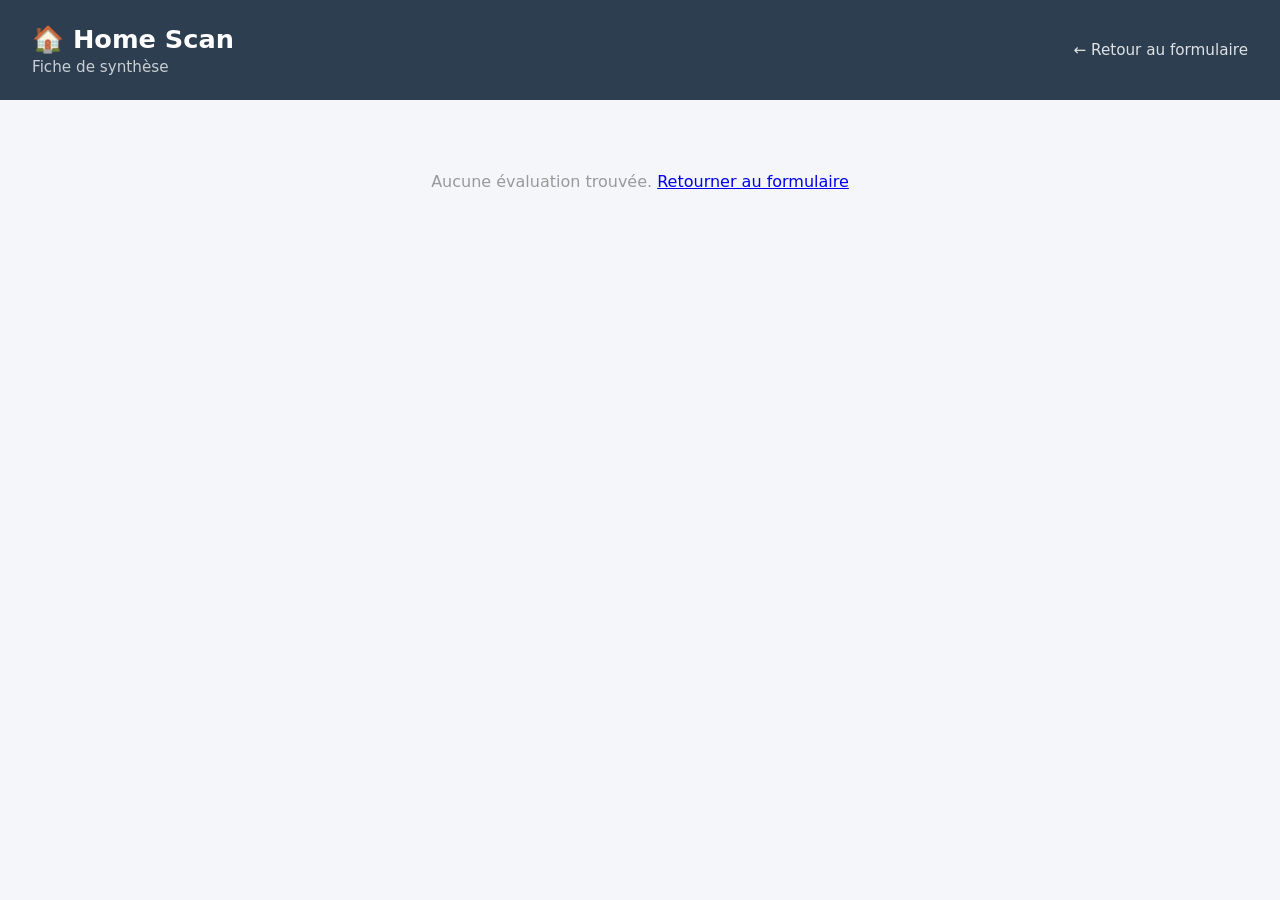
==== templates/fiche.html @ c675d73b "feat: summary page with global score, alerts and per-family breakdown" ====
<!DOCTYPE html>
<html lang="fr">
<head>
    <meta charset="UTF-8">
    <meta name="viewport" content="width=device-width, initial-scale=1.0">
    <title>Fiche synthèse — Home Scan</title>
    <link rel="stylesheet" href="/static/style.css">
    <link rel="stylesheet" href="/static/fiche.css">
</head>
<body>

    <header>
        <div class="header-inner">
            <div>
                <h1>🏠 Home Scan</h1>
                <p class="subtitle">Fiche de synthèse</p>
            </div>
            <a href="/" class="back-btn">← Retour au formulaire</a>
        </div>
    </header>

    <main id="fiche-container">
        <p class="loading">Chargement de la fiche…</p>
    </main>

    <script src="/static/fiche.js"></script>

</body>
</html>
---- static/style.css ----
/* ===== RESET & BASE ===== */

* {
    box-sizing: border-box;
    margin: 0;
    padding: 0;
}

body {
    font-family: system-ui, sans-serif;
    background: #f4f6f9;
    color: #2c2c2c;
    padding-bottom: 80px; /* space for the fixed bottom bar */
}


/* ===== HEADER ===== */

header {
    background: #2c3e50;
    color: white;
    padding: 24px 32px;
}

header h1 {
    font-size: 1.6rem;
}

header .subtitle {
    margin-top: 4px;
    font-size: 0.95rem;
    opacity: 0.75;
}


/* ===== MAIN CONTENT ===== */

main {
    max-width: 860px;
    margin: 32px auto;
    padding: 0 16px;
}


/* ===== PROPERTY NAME ===== */

/* ===== PROPERTY HEADER ===== */

.property-header {
    background: white;
    border-radius: 8px;
    padding: 20px 24px;
    margin-bottom: 24px;
    box-shadow: 0 1px 4px rgba(0,0,0,0.08);
    display: flex;
    flex-direction: column;
    gap: 16px;
}

.property-field {
    display: flex;
    flex-direction: column;
    gap: 6px;
}

.property-field label {
    font-weight: 600;
    font-size: 0.95rem;
}

.property-field input[type="text"],
.property-field input[type="url"] {
    padding: 10px 14px;
    border: 1px solid #ddd;
    border-radius: 6px;
    font-size: 1rem;
}

.property-field input[type="file"] {
    font-size: 0.9rem;
    color: #555;
}

/* Photo preview — hidden until a file is selected */
#photo-preview {
    display: none;
    margin-top: 8px;
    max-width: 100%;
    max-height: 220px;
    object-fit: cover;
    border-radius: 6px;
    border: 1px solid #ddd;
}


/* ===== FAMILIES (generated by JS) ===== */

.family-section {
    margin-bottom: 32px;
}

.family-title {
    font-size: 1.2rem;
    font-weight: 700;
    margin-bottom: 16px;
    padding-bottom: 8px;
    border-bottom: 2px solid #2c3e50;
}


/* ===== CATEGORIES (generated by JS) ===== */

.category-block {
    background: white;
    border-radius: 8px;
    padding: 20px 24px;
    margin-bottom: 16px;
    box-shadow: 0 1px 4px rgba(0,0,0,0.08);
}

.category-title {
    font-size: 1rem;
    font-weight: 600;
    margin-bottom: 16px;
    color: #555;
}


/* ===== CRITERIA ROWS (generated by JS) ===== */

.critere-row {
    display: flex;
    align-items: center;
    justify-content: space-between;
    gap: 16px;
    padding: 10px 0;
    border-bottom: 1px solid #f0f0f0;
}

.critere-row:last-child {
    border-bottom: none;
}

.critere-label {
    flex: 1;
    font-size: 0.95rem;
}

/* Importance badge next to the label */
.importance-badge {
    font-size: 0.75rem;
    padding: 2px 8px;
    border-radius: 12px;
    margin-left: 8px;
    font-weight: 600;
    white-space: nowrap;
}

.badge-redhibitoire { background: #fde8e8; color: #c0392b; }
.badge-essentiel    { background: #fef3e2; color: #d35400; }
.badge-important    { background: #fefde2; color: #b7950b; }
.badge-bonus        { background: #e8f8e8; color: #1e8449; }

.critere-input {
    flex-shrink: 0;
}

/* All input controls share a common style */
.critere-input select,
.critere-input input[type="number"] {
    padding: 6px 10px;
    border: 1px solid #ddd;
    border-radius: 6px;
    font-size: 0.9rem;
    min-width: 180px;
}


/* ===== LOADING STATE ===== */

.loading {
    text-align: center;
    color: #999;
    padding: 40px;
}


/* ===== BOTTOM BAR ===== */

.bottom-bar {
    position: fixed;
    bottom: 0;
    left: 0;
    right: 0;
    background: white;
    border-top: 1px solid #ddd;
    padding: 12px 32px;
    display: flex;
    align-items: center;
    justify-content: space-between;
    box-shadow: 0 -2px 8px rgba(0,0,0,0.06);
}

.score-preview {
    font-size: 1.1rem;
    font-weight: 600;
}

#score-display {
    color: #2c3e50;
}

#submit-btn {
    background: #2c3e50;
    color: white;
    border: none;
    padding: 10px 24px;
    border-radius: 6px;
    font-size: 1rem;
    cursor: pointer;
}

#submit-btn:hover {
    background: #3d5166;
}

/* ===== AUTO-COMPLETED FIELDS ===== */

select:disabled {
    background: #eaf4ea;
    color: #1e8449;
    border-color: #a9dfbf;
    cursor: not-allowed;
}

/* ===== PHOTO DROP ZONE ===== */

#photo-dropzone {
    position: relative;
    border: 2px dashed #ddd;
    border-radius: 6px;
    padding: 20px;
    text-align: center;
    cursor: pointer;
    transition: border-color 0.2s, background 0.2s;
}

#photo-dropzone:hover,
#photo-dropzone.drag-over {
    border-color: #2c3e50;
    background: #f0f4f8;
}

#dropzone-hint {
    font-size: 0.9rem;
    color: #999;
}

/* Hide the file input but keep it clickable via the dropzone */
#property-photo {
    position: absolute;
    inset: 0;
    opacity: 0;
    cursor: pointer;
}

#photo-preview {
    display: none;
    margin-top: 12px;
    max-width: 100%;
    max-height: 220px;
    object-fit: cover;
    border-radius: 6px;
    border: 1px solid #ddd;
}
---- static/fiche.css ----
/* ===== FICHE PAGE ===== */

.header-inner {
    display: flex;
    justify-content: space-between;
    align-items: center;
}

.back-btn {
    color: white;
    text-decoration: none;
    font-size: 0.95rem;
    opacity: 0.85;
}

.back-btn:hover {
    opacity: 1;
}


/* ===== PROPERTY CARD ===== */

.fiche-property-card {
    background: white;
    border-radius: 8px;
    padding: 24px;
    margin-bottom: 24px;
    box-shadow: 0 1px 4px rgba(0,0,0,0.08);
    display: flex;
    gap: 24px;
    align-items: center;
}

.fiche-photo {
    width: 180px;
    height: 130px;
    object-fit: cover;
    border-radius: 6px;
    flex-shrink: 0;
}

.fiche-property-info {
    display: flex;
    flex-direction: column;
    gap: 10px;
}

.fiche-property-info h2 {
    font-size: 1.4rem;
}

.listing-link {
    color: #2c3e50;
    font-size: 0.9rem;
}

.global-score {
    margin-top: 8px;
}

.score-number {
    font-size: 3rem;
    font-weight: 700;
    line-height: 1;
}

.score-label {
    font-size: 1.2rem;
    color: #999;
    margin-left: 4px;
}


/* ===== ALERTS ===== */

.alerts-block {
    background: #fdf2f2;
    border: 1px solid #f5c6c6;
    border-radius: 8px;
    padding: 20px 24px;
    margin-bottom: 24px;
}

.alerts-block h3 {
    margin-bottom: 12px;
    color: #c0392b;
}

.alerts-block ul {
    list-style: none;
    display: flex;
    flex-direction: column;
    gap: 8px;
}

.alerts-block li {
    display: flex;
    align-items: center;
    gap: 10px;
    font-size: 0.95rem;
}

.alert-famille {
    background: #fde8e8;
    color: #c0392b;
    font-size: 0.8rem;
    padding: 2px 8px;
    border-radius: 12px;
}

.alert-value {
    color: #c0392b;
    font-size: 0.85rem;
}


/* ===== FAMILY SCORES ===== */

.family-scores-block {
    background: white;
    border-radius: 8px;
    padding: 20px 24px;
    margin-bottom: 24px;
    box-shadow: 0 1px 4px rgba(0,0,0,0.08);
}

.family-scores-block h3 {
    margin-bottom: 16px;
}

.family-score-row {
    display: flex;
    align-items: center;
    gap: 12px;
    margin-bottom: 10px;
}

.family-score-label {
    width: 220px;
    font-size: 0.9rem;
    flex-shrink: 0;
}

.score-bar-wrapper {
    flex: 1;
    background: #f0f0f0;
    border-radius: 4px;
    height: 12px;
    overflow: hidden;
}

.score-bar {
    height: 100%;
    border-radius: 4px;
    transition: width 0.4s ease;
}

.family-score-value {
    width: 70px;
    text-align: right;
    font-size: 0.85rem;
    color: #555;
    flex-shrink: 0;
}


/* ===== DETAIL SECTION ===== */

.details-block {
    background: white;
    border-radius: 8px;
    padding: 20px 24px;
    box-shadow: 0 1px 4px rgba(0,0,0,0.08);
}

.details-block h3 {
    margin-bottom: 20px;
}

.detail-famille {
    margin-bottom: 28px;
}

.detail-famille h4 {
    font-size: 1rem;
    font-weight: 700;
    padding-bottom: 6px;
    border-bottom: 2px solid #2c3e50;
    margin-bottom: 12px;
}

.detail-categorie {
    margin-bottom: 16px;
    padding-left: 8px;
}

.detail-categorie h5 {
    font-size: 0.9rem;
    color: #555;
    font-weight: 600;
    margin-bottom: 8px;
}

.detail-row {
    display: flex;
    align-items: center;
    gap: 10px;
    padding: 6px 0;
    border-bottom: 1px solid #f0f0f0;
    font-size: 0.9rem;
}

.detail-row:last-child {
    border-bottom: none;
}

.detail-label {
    flex: 1;
}

.detail-value {
    color: #555;
    font-size: 0.85rem;
    text-align: right;
}
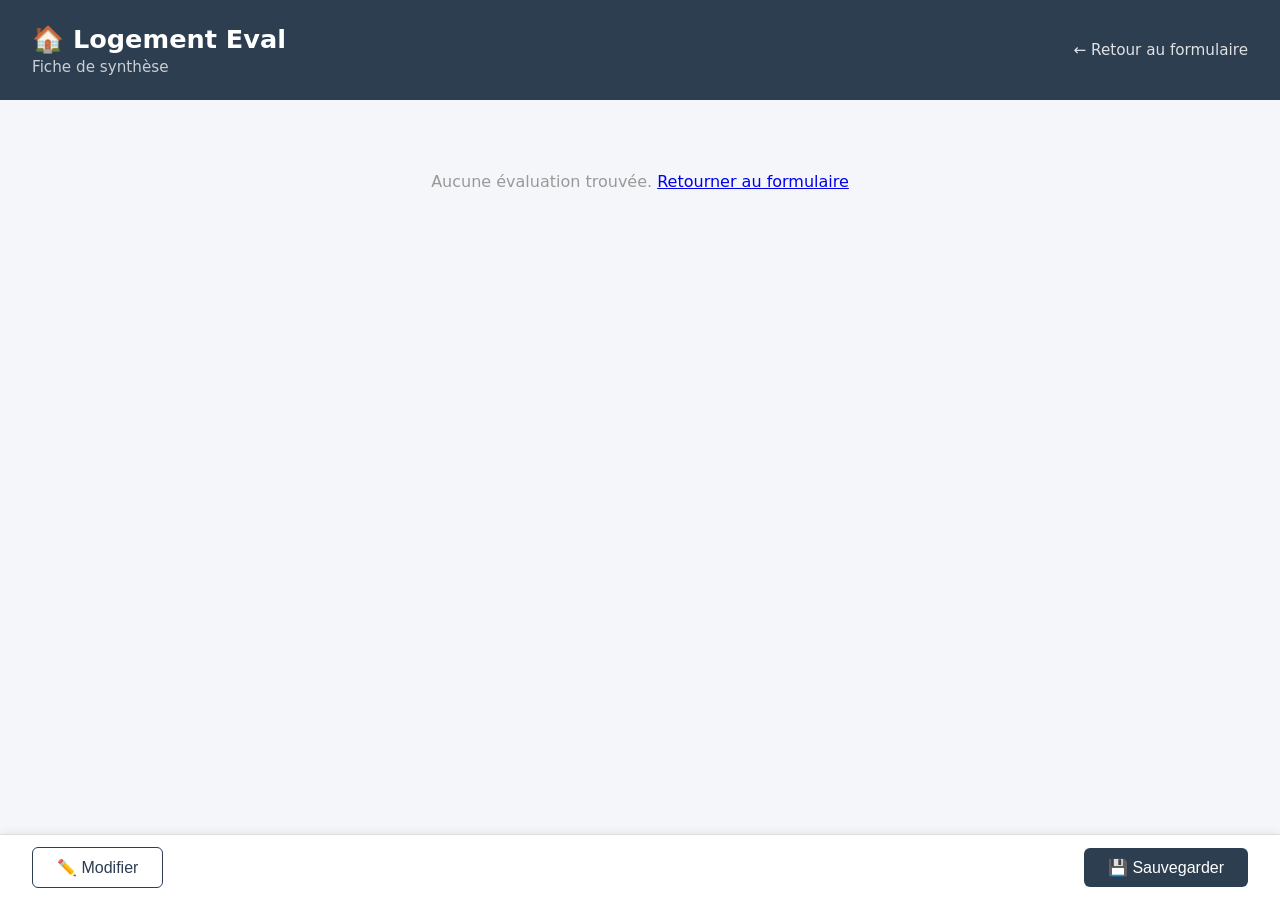
==== commit e2e54c4a: "feat: save and edit buttons on summary page" ====
--- a/templates/fiche.html
+++ b/templates/fiche.html
@@ -3,7 +3,7 @@
 <head>
     <meta charset="UTF-8">
     <meta name="viewport" content="width=device-width, initial-scale=1.0">
-    <title>Fiche synthèse — Home Scan</title>
+    <title>Fiche synthèse — Logement Eval</title>
     <link rel="stylesheet" href="/static/style.css">
     <link rel="stylesheet" href="/static/fiche.css">
 </head>
@@ -12,7 +12,7 @@
     <header>
         <div class="header-inner">
             <div>
-                <h1>🏠 Home Scan</h1>
+                <h1>🏠 Logement Eval</h1>
                 <p class="subtitle">Fiche de synthèse</p>
             </div>
             <a href="/" class="back-btn">← Retour au formulaire</a>
@@ -23,6 +23,12 @@
         <p class="loading">Chargement de la fiche…</p>
     </main>
 
+    <!-- Fixed bottom bar with action buttons -->
+    <div class="bottom-bar">
+        <button id="btn-modifier" class="btn-secondary">✏️ Modifier</button>
+        <button id="btn-sauvegarder" class="btn-primary">💾 Sauvegarder</button>
+    </div>
+
     <script src="/static/fiche.js"></script>
 
 </body>
--- a/static/style.css
+++ b/static/style.css
@@ -79,6 +79,28 @@
 .property-field input[type="file"] {
     font-size: 0.9rem;
     color: #555;
+}
+
+/* ===== PRICE INPUT ===== */
+
+.price-input-wrapper {
+    display: flex;
+    align-items: center;
+    gap: 8px;
+}
+
+.price-input-wrapper input {
+    padding: 10px 14px;
+    border: 1px solid #ddd;
+    border-radius: 6px;
+    font-size: 1rem;
+    width: 200px;
+}
+
+.price-currency {
+    font-size: 1rem;
+    color: #555;
+    font-weight: 600;
 }
 
 /* Photo preview — hidden until a file is selected */
--- a/static/fiche.css
+++ b/static/fiche.css
@@ -73,44 +73,75 @@
 
 /* ===== ALERTS ===== */
 
-.alerts-block {
+.alerts-wrapper {
+    display: grid;
+    grid-template-columns: repeat(auto-fit, minmax(280px, 1fr));
+    gap: 16px;
+    margin-bottom: 24px;
+}
+
+.alert-block {
+    border-radius: 8px;
+    padding: 16px 20px;
+}
+
+.alert-block h3 {
+    font-size: 0.95rem;
+    margin-bottom: 10px;
+}
+
+.alert-block ul {
+    list-style: none;
+    display: flex;
+    flex-direction: column;
+    gap: 6px;
+}
+
+.alert-block li {
+    display: flex;
+    align-items: center;
+    gap: 8px;
+    font-size: 0.88rem;
+    flex-wrap: wrap;
+}
+
+.alert-block-red {
     background: #fdf2f2;
     border: 1px solid #f5c6c6;
-    border-radius: 8px;
-    padding: 20px 24px;
-    margin-bottom: 24px;
-}
-
-.alerts-block h3 {
-    margin-bottom: 12px;
-    color: #c0392b;
-}
-
-.alerts-block ul {
-    list-style: none;
-    display: flex;
-    flex-direction: column;
-    gap: 8px;
-}
-
-.alerts-block li {
-    display: flex;
-    align-items: center;
-    gap: 10px;
-    font-size: 0.95rem;
-}
+}
+
+.alert-block-red h3 { color: #c0392b; }
+.alert-block-red .alert-famille { background: #fde8e8; color: #c0392b; }
+.alert-block-red .alert-value { color: #c0392b; }
+
+.alert-block-orange {
+    background: #fef9f0;
+    border: 1px solid #f9d9a0;
+}
+
+.alert-block-orange h3 { color: #d35400; }
+.alert-block-orange .alert-famille { background: #fef3e2; color: #d35400; }
+.alert-block-orange .alert-value { color: #d35400; }
+
+.alert-block-green {
+    background: #f0faf0;
+    border: 1px solid #a9dfbf;
+}
+
+.alert-block-green h3 { color: #1e8449; }
+.alert-block-green .alert-famille { background: #e8f8e8; color: #1e8449; }
+.alert-block-green .alert-value { color: #1e8449; }
 
 .alert-famille {
-    background: #fde8e8;
-    color: #c0392b;
-    font-size: 0.8rem;
-    padding: 2px 8px;
+    font-size: 0.78rem;
+    padding: 2px 7px;
     border-radius: 12px;
 }
 
-.alert-value {
-    color: #c0392b;
-    font-size: 0.85rem;
+.alert-more {
+    color: #999;
+    font-style: italic;
+    font-size: 0.82rem;
 }
 
 
@@ -222,4 +253,37 @@
     color: #555;
     font-size: 0.85rem;
     text-align: right;
-}+}
+
+.property-price {
+    font-size: 1.2rem;
+    font-weight: 600;
+    color: #2c3e50;
+}
+
+/* ===== BOTTOM BAR (fiche) ===== */
+
+.btn-primary {
+    background: #2c3e50;
+    color: white;
+    border: none;
+    padding: 10px 24px;
+    border-radius: 6px;
+    font-size: 1rem;
+    cursor: pointer;
+}
+
+.btn-primary:hover { background: #3d5166; }
+.btn-primary:disabled { background: #95a5a6; cursor: not-allowed; }
+
+.btn-secondary {
+    background: white;
+    color: #2c3e50;
+    border: 1px solid #2c3e50;
+    padding: 10px 24px;
+    border-radius: 6px;
+    font-size: 1rem;
+    cursor: pointer;
+}
+
+.btn-secondary:hover { background: #f4f6f9; }
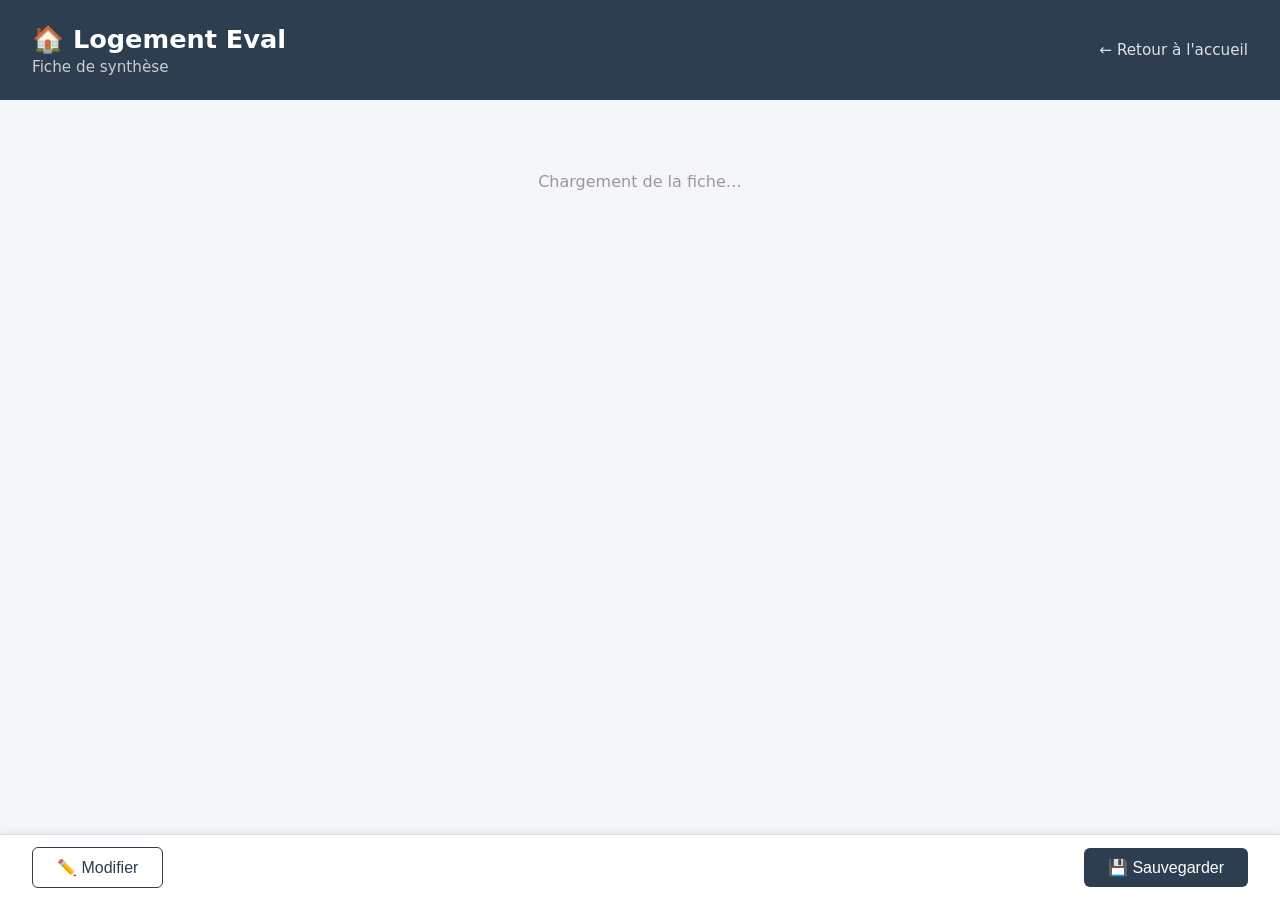
==== commit 6921d3e4: "feat: placeholder image on fiche and home cards, update back button label" ====
--- a/templates/fiche.html
+++ b/templates/fiche.html
@@ -15,7 +15,7 @@
                 <h1>🏠 Logement Eval</h1>
                 <p class="subtitle">Fiche de synthèse</p>
             </div>
-            <a href="/" class="back-btn">← Retour au formulaire</a>
+                <a href="/" class="back-btn">← Retour à l'accueil</a>
         </div>
     </header>
 
--- a/static/style.css
+++ b/static/style.css
@@ -32,6 +32,12 @@
     opacity: 0.75;
 }
 
+.header-inner {
+    display: flex;
+    justify-content: space-between;
+    align-items: center;
+    gap: 16px;
+}
 
 /* ===== MAIN CONTENT ===== */
 
@@ -294,4 +300,49 @@
     object-fit: cover;
     border-radius: 6px;
     border: 1px solid #ddd;
-}+}
+
+/* ===== BUTTONS ===== */
+
+.btn-primary {
+    background: #2c3e50;
+    color: white;
+    border: none;
+    padding: 10px 24px;
+    border-radius: 6px;
+    font-size: 1rem;
+    cursor: pointer;
+    text-decoration: none;
+    display: inline-block;
+}
+
+.btn-primary:hover { background: #3d5166; }
+.btn-primary:disabled { background: #95a5a6; cursor: not-allowed; }
+
+.btn-secondary {
+    background: white;
+    color: #2c3e50;
+    border: 1px solid #2c3e50;
+    padding: 10px 24px;
+    border-radius: 6px;
+    font-size: 1rem;
+    cursor: pointer;
+    text-decoration: none;
+    display: inline-block;
+}
+
+.btn-secondary:hover { background: #f4f6f9; }
+
+.btn-danger {
+    background: white;
+    color: #c0392b;
+    border: 1px solid #c0392b;
+    padding: 10px 24px;
+    border-radius: 6px;
+    font-size: 1rem;
+    cursor: pointer;
+    text-decoration: none;
+    display: inline-block;
+}
+
+.btn-danger:hover { background: #fdf2f2; }
--- a/static/fiche.css
+++ b/static/fiche.css
@@ -1,10 +1,4 @@
 /* ===== FICHE PAGE ===== */
-
-.header-inner {
-    display: flex;
-    justify-content: space-between;
-    align-items: center;
-}
 
 .back-btn {
     color: white;
@@ -259,31 +253,4 @@
     font-size: 1.2rem;
     font-weight: 600;
     color: #2c3e50;
-}
-
-/* ===== BOTTOM BAR (fiche) ===== */
-
-.btn-primary {
-    background: #2c3e50;
-    color: white;
-    border: none;
-    padding: 10px 24px;
-    border-radius: 6px;
-    font-size: 1rem;
-    cursor: pointer;
-}
-
-.btn-primary:hover { background: #3d5166; }
-.btn-primary:disabled { background: #95a5a6; cursor: not-allowed; }
-
-.btn-secondary {
-    background: white;
-    color: #2c3e50;
-    border: 1px solid #2c3e50;
-    padding: 10px 24px;
-    border-radius: 6px;
-    font-size: 1rem;
-    cursor: pointer;
-}
-
-.btn-secondary:hover { background: #f4f6f9; }+}
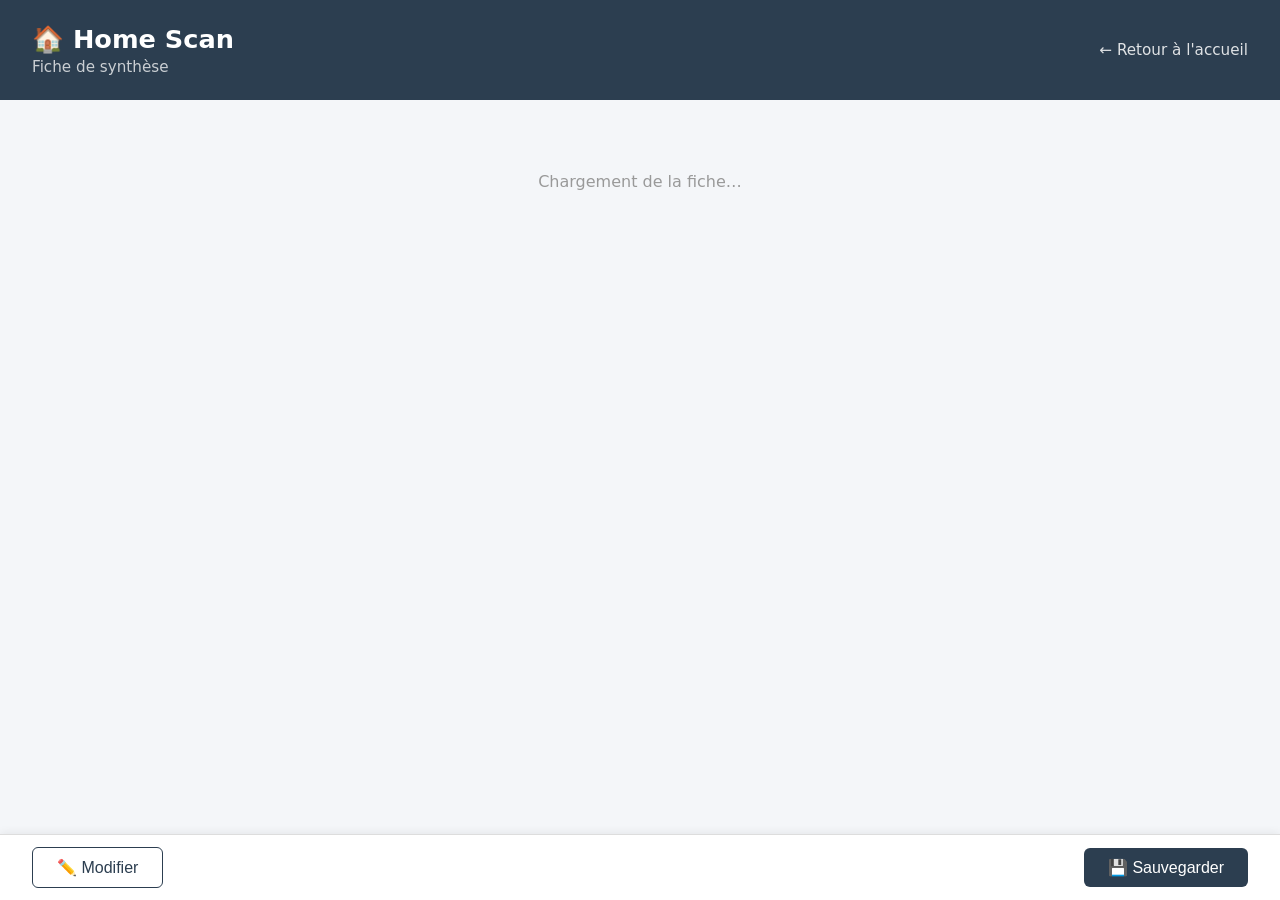
==== commit 759f8f9c: "feat: redirect home after save, disable save button on unmodified saved fiche" ====
--- a/templates/fiche.html
+++ b/templates/fiche.html
@@ -3,7 +3,7 @@
 <head>
     <meta charset="UTF-8">
     <meta name="viewport" content="width=device-width, initial-scale=1.0">
-    <title>Fiche synthèse — Logement Eval</title>
+    <title>Fiche synthèse — Home Scan</title>
     <link rel="stylesheet" href="/static/style.css">
     <link rel="stylesheet" href="/static/fiche.css">
 </head>
@@ -12,7 +12,7 @@
     <header>
         <div class="header-inner">
             <div>
-                <h1>🏠 Logement Eval</h1>
+                <h1>🏠 Home Scan</h1>
                 <p class="subtitle">Fiche de synthèse</p>
             </div>
                 <a href="/" class="back-btn">← Retour à l'accueil</a>
